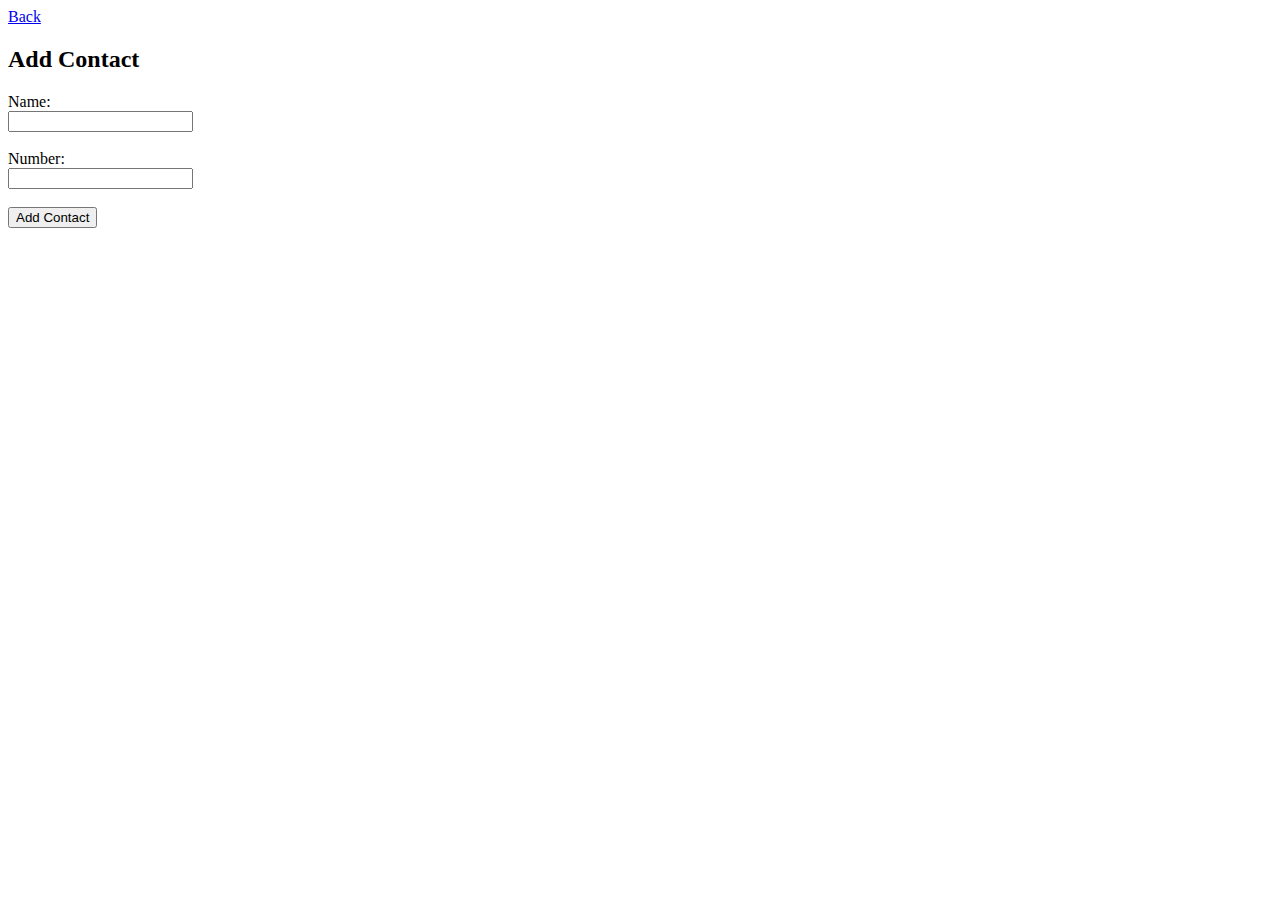
==== templates/add_contacts.html @ 0c64bf06 "add contacts" ====
<!DOCTYPE html>
<html lang="en">
<head>
    <meta charset="UTF-8">
    <meta name="viewport" content="width=device-width, initial-scale=1.0">
    <title>WhatsApp P2P</title>
    <link rel="stylesheet" href="{{ url_for('static', filename='contacts.css') }}">
</head>
<body>
<div class="contacts-container">
    <a href="/" class="home-btn">Back</a>
    <div id="popupForm" class="popup-form-container">
        <div class="popup-form-content">
            <h2>Add Contact</h2>
            <form method="POST">
                <label for="name">Name:</label><br>
                <input type="text" id="name" name="name" required><br><br>

                <label for="number">Number:</label><br>
                <input type="text" id="number" name="number" required><br><br>

                <input type="submit" value="Add Contact" class="btn">
            </form>
        </div>
    </div>
</div>
</body>
</html>
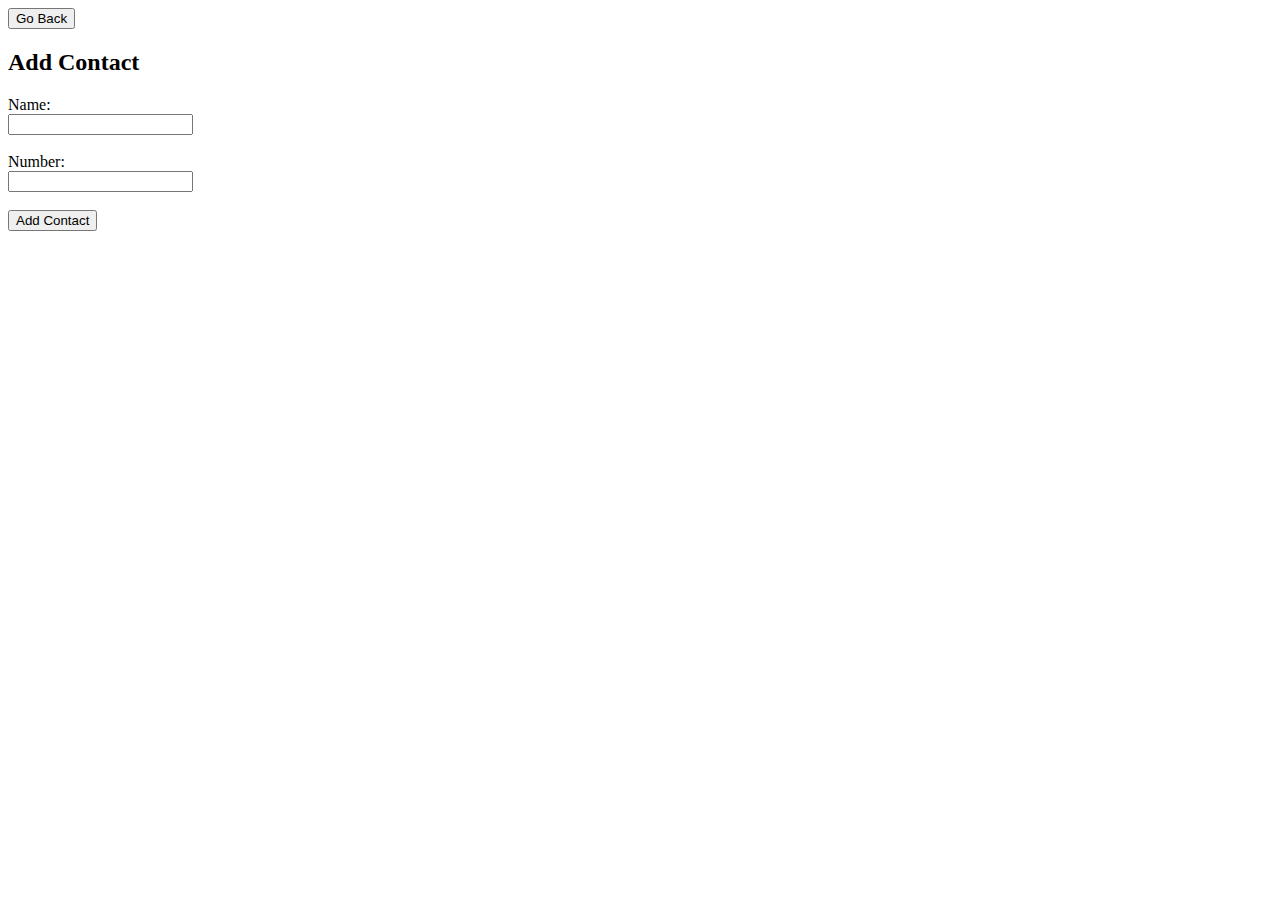
==== commit 328d74cc: "Merge branch 'join_view_server' of https://github.com/JoseCoscu/WhatsApp-P2P into join_view_server" ====
--- a/templates/add_contacts.html
+++ b/templates/add_contacts.html
@@ -8,7 +8,7 @@
 </head>
 <body>
 <div class="contacts-container">
-    <a href="/" class="home-btn">Back</a>
+    <button class="btn" onclick="goBack()">Go Back</button>
     <div id="popupForm" class="popup-form-container">
         <div class="popup-form-content">
             <h2>Add Contact</h2>
@@ -25,4 +25,10 @@
     </div>
 </div>
 </body>
-</html>+</html>
+
+<script>
+    function goBack() {
+        window.history.back();
+    }
+</script>
